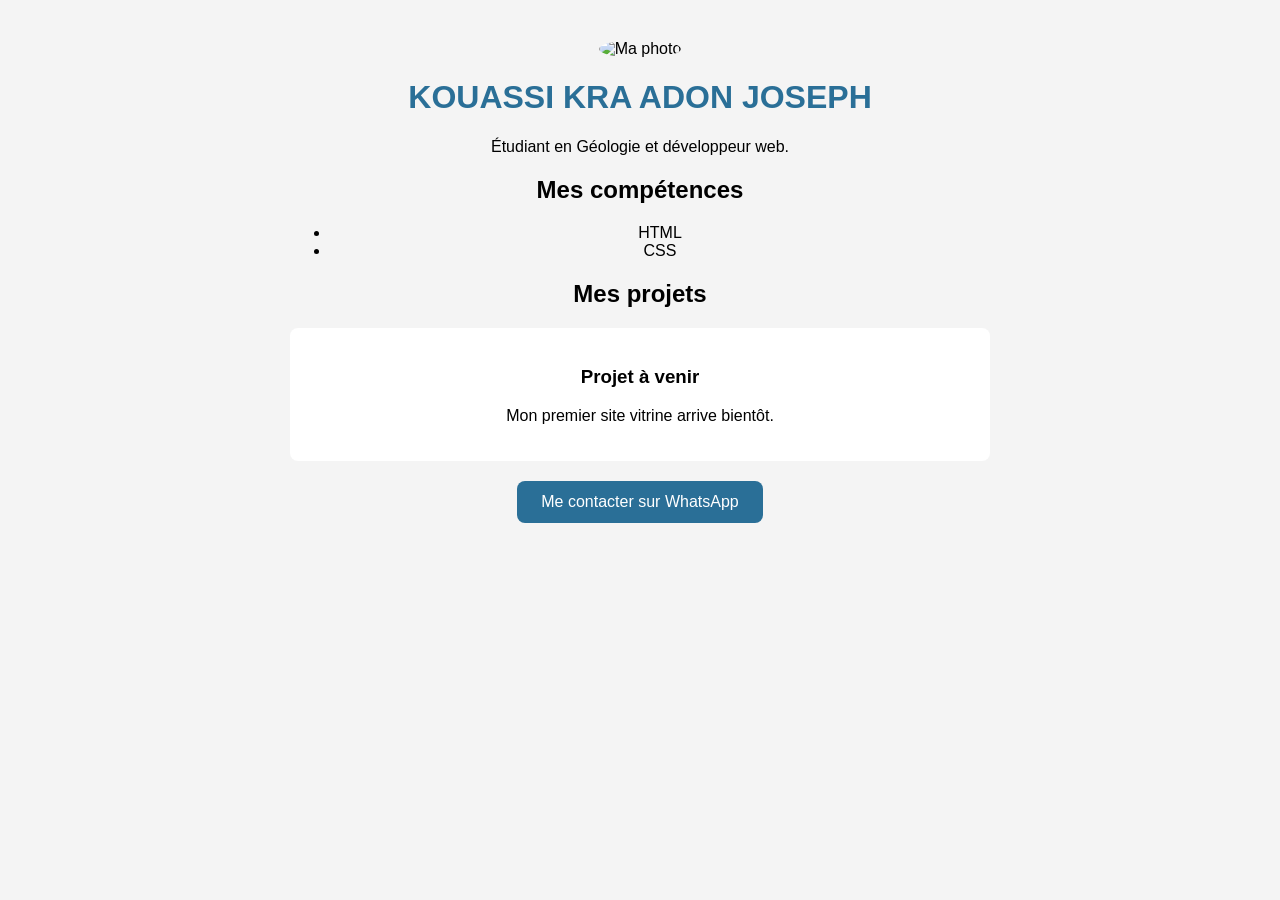
==== index.html @ c8959cfa "Add files via upload" ====
<!DOCTYPE html>
<html lang="fr">
<head>
    <meta charset="UTF-8">
    <meta name="viewport" content="width=device-width, initial-scale=1.0">
    <title>Mon portfolio</title>
    <meta name="description" content="Portfolio de KOUASSI KRA ADON JOSEPH, étudiant en géologie et créateur de sites web vitrines.">
    <link rel="stylesheet" href="style.css">
</head>
<body>
    <img src="images/photo.jpg" alt="Ma photo">
    <h1>KOUASSI KRA ADON JOSEPH</h1>
<p>Étudiant en Géologie et  développeur web.</p>
<h2>Mes compétences</h2>
<ul>
    <li>HTML</li>
    <li>CSS</li>
</ul>
<h2>Mes projets</h2>
<div class="projets">
    <div class="carte">
        <h3>Projet à venir</h3>
        <p>Mon premier site vitrine arrive bientôt.</p>
    </div>
</div>
<a href="https://wa.me/2250556243003" class="bouton">Me contacter sur WhatsApp</a>
</body>
</html>
---- style.css ----
body {
    font-family: Arial, sans-serif;
    background-color: #f4f4f4;
    text-align: center;
    padding: 40px;
    max-width: 700px;
    margin: 0 auto;
}
h1 {
    color: #2a6f97;
}
img {
    width: 150px;
    height: 150px;
    border-radius: 50%;
    object-fit: cover;
}
.bouton {
    display: inline-block;
    background-color: #2a6f97;
    color: white;
    padding: 12px 24px;
    border-radius: 8px;
    text-decoration: none;
}
.bouton:hover {
    background-color: #1b4f72;
}
.carte {
    background-color: white;
    border-radius: 8px;
    padding: 20px;
    margin: 20px 0;
}
@media (max-width: 600px) {
    body {
        padding: 20px;
    }
    h1 {
        font-size: 28px;
    }
}
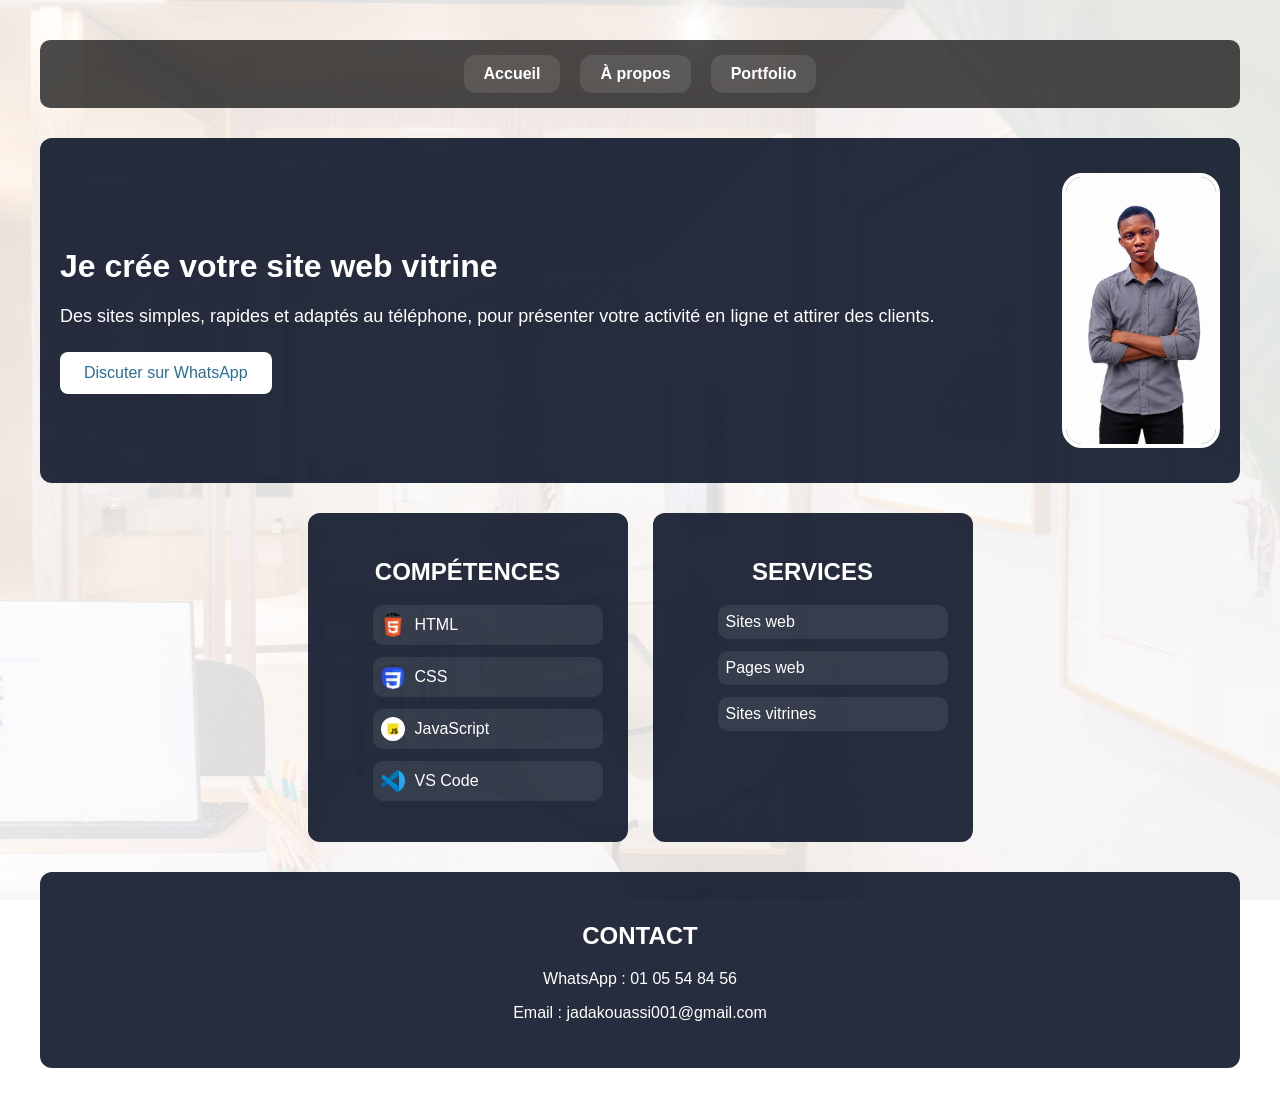
==== commit fc33adab: "Add files via upload" ====
--- a/index.html
+++ b/index.html
@@ -8,21 +8,66 @@
     <link rel="stylesheet" href="style.css">
 </head>
 <body>
-    <img src="images/photo.jpg" alt="Ma photo">
-    <h1>KOUASSI KRA ADON JOSEPH</h1>
-<p>Étudiant en Géologie et  développeur web.</p>
-<h2>Mes compétences</h2>
-<ul>
-    <li>HTML</li>
-    <li>CSS</li>
+
+<nav>
+    <a href="#">Accueil</a>
+    <a href="apropos.html">À propos</a>
+    <a href="portfolio.html">Portfolio</a>
+</nav>
+
+<header class="hero">
+
+    <div class="hero-contenu">
+
+        <div class="hero-texte">
+
+            <h1>Je crée votre site web vitrine</h1>
+
+            <p class="sous-titre">
+                Des sites simples, rapides et adaptés au téléphone, pour présenter votre activité en ligne et attirer des clients.
+            </p>
+
+            <a href="https://wa.me/2250105548456" class="bouton" target="_blank">
+                Discuter sur WhatsApp
+            </a>
+
+        </div>
+
+        <div class="hero-photo">
+            <img src="images/profil.jpg" alt="Photo de Joseph">
+        </div>
+
+    </div>
+</header>
+<div class="accueil-cartes">
+    <div class="bloc-accueil">
+        <h2>COMPÉTENCES</h2>
+       <ul>
+    <li><img src="images/html.png" alt="HTML"> HTML</li>
+    <li><img src="images/css.png" alt="CSS"> CSS</li>
+    <li><img src="images/javascript.png" alt="JavaScript"> JavaScript</li>
+    <li><img src="images/visualstudiocode.png" alt="VS Code"> VS Code</li>
 </ul>
-<h2>Mes projets</h2>
-<div class="projets">
-    <div class="carte">
-        <h3>Projet à venir</h3>
-        <p>Mon premier site vitrine arrive bientôt.</p>
+
     </div>
+    <div class="bloc-accueil">
+        <h2>SERVICES</h2>
+        <ul>
+            <li>Sites web</li>
+            <li>Pages web</li>
+            <li>Sites vitrines</li>
+        </ul>
+    </div>
+
 </div>
-<a href="https://wa.me/2250556243003" class="bouton">Me contacter sur WhatsApp</a>
+<div class="bloc-contact">
+
+    <h2>CONTACT</h2>
+
+    <p>WhatsApp : 01 05 54 84 56</p>
+
+    <p>Email : jadakouassi001@gmail.com</p>
+
+</div>
 </body>
 </html>
--- a/style.css
+++ b/style.css
@@ -1,9 +1,12 @@
 body {
     font-family: Arial, sans-serif;
-    background-color: #f4f4f4;
+    background-image: linear-gradient(rgba(255,255,255,0.85), rgba(255,255,255,0.85)), url("images/fond.jpg");
+    background-size: cover;
+    background-position: center;
+    background-attachment: fixed;
     text-align: center;
     padding: 40px;
-    max-width: 700px;
+    max-width: 1200px;
     margin: 0 auto;
 }
 h1 {
@@ -32,6 +35,32 @@
     padding: 20px;
     margin: 20px 0;
 }
+.hero {
+    background-color: rgba(15, 23, 42, 0.9);
+    color: white;
+    padding: 35px 20px;
+    border-radius: 12px;
+    margin-bottom: 30px;
+    transition: 0.3s;
+    animation: apparition 0.8s ease;
+}
+.hero:hover {
+    transform: translateY(-5px);
+}
+.hero h1 {
+    color: white;
+}
+.sous-titre {
+    font-size: 18px;
+    margin-bottom: 25px;
+}
+.hero .bouton {
+    background-color: white;
+    color: #2a6f97;
+}
+.hero .bouton:hover {
+    background-color: #e0e0e0;
+}
 @media (max-width: 600px) {
     body {
         padding: 20px;
@@ -39,4 +68,140 @@
     h1 {
         font-size: 28px;
     }
+}
+nav {
+    display: flex;
+    justify-content: center;
+    gap: 20px;
+    background-color: rgba(0, 0, 0, 0.7);
+    padding: 15px;
+    border-radius: 10px;
+    margin-bottom: 30px;
+}
+nav a {
+    color: white;
+    text-decoration: none;
+    font-weight: bold;
+    background-color: rgba(255,255,255,0.1);
+    padding: 10px 20px;
+    border-radius: 12px;
+    transition: 0.3s;
+}
+nav a:hover {
+    background-color: #2a6f97;
+    color: white;
+}
+.hero-contenu {
+    display: flex;
+    align-items: center;
+    justify-content: space-between;
+    gap: 30px;
+}
+.hero-texte {
+    flex: 1;
+    text-align: left;
+}
+.hero-photo img {
+   max-width: 180px;
+    height: auto;
+    border-radius: 20px;
+    border: 4px solid white;
+    display: block;
+}
+@media (max-width: 768px) {
+    .hero-contenu {
+        flex-direction: column;
+    }
+
+    .hero-texte {
+        text-align: center;
+    }
+.hero-photo img {
+    width: 100%;
+    max-width: 200px;
+    height: auto;
+    border-radius: 20px;
+    border: 4px solid white;
+    display: block;
+}
+.hero-photo {
+    flex-shrink: 0;
+    width: 100%;
+    max-width: 180px;
+}
+
+.bloc-accueil h2 {
+    text-align: center;
+    margin-bottom: 20px;
+}
+
+.bloc-accueil li {
+    margin-bottom: 15px;
+    font-size: 18px;
+}
+.contact {
+    background-color: rgba(0, 0, 0, 0.65);
+    color: white;
+    padding: 30px;
+    border-radius: 12px;
+    margin-top: 30px;
+    transition: 0.3s;
+}
+.bloc-contact:hover {
+    transform: translateY(-5px);
+}
+}
+.bloc-contact {
+    background-color: rgba(15, 23, 42, 0.9);
+    color: white;
+    padding: 30px;
+    border-radius: 12px;
+    margin-top: 30px;
+    animation: apparition 1.2s ease;
+}
+.accueil-cartes {
+    display: flex;
+    justify-content: center;
+    gap: 25px;
+    margin-top: 30px;
+    flex-wrap: wrap;
+}
+.bloc-accueil {
+    background-color: rgba(15, 23, 42, 0.9);
+    color: white;
+    padding: 25px;
+    border-radius: 12px;
+    width: 320px;
+    flex: 0 1 320px;
+    box-sizing: border-box;
+    transition: 0.3s;
+    animation: apparition 1s ease;
+}
+.bloc-accueil:hover {
+    transform: translateY(-5px);
+}
+.bloc-accueil li {
+    display: flex;
+    align-items: center;
+    gap: 10px;
+    margin-bottom: 12px;
+    font-size: 16px;
+    background-color: rgba(255, 255, 255, 0.08);
+    padding: 8px;
+    border-radius: 10px;
+}
+.bloc-accueil li img {
+    width: 24px;
+    height: 24px;
+}
+@keyframes apparition {
+    from {
+        opacity: 0;
+        transform: translateY(20px);
+    }
+
+    to {
+        opacity: 1;
+        transform: translateY(0);
+    }
 }
